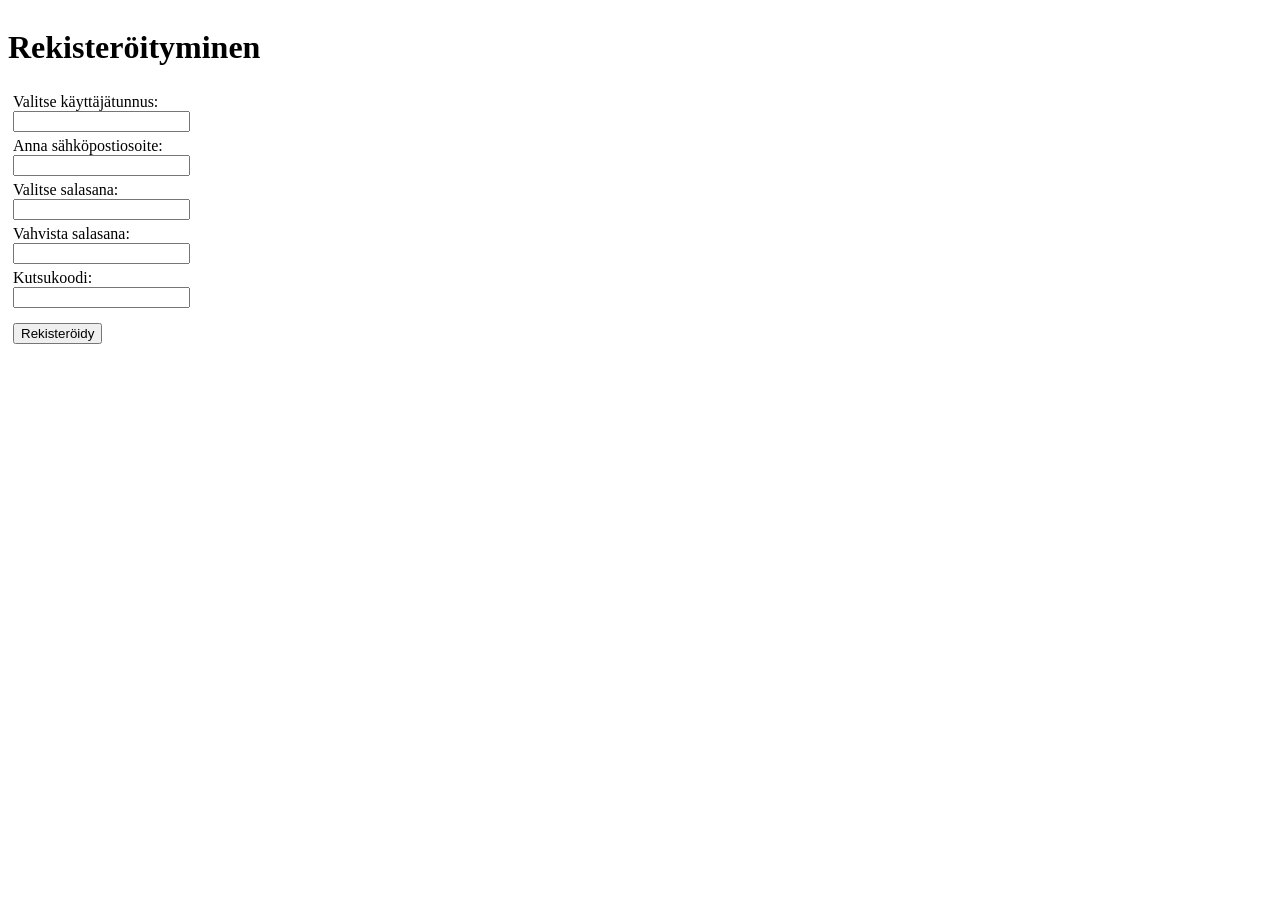
==== public/register.html @ 28eacf87 "Kirjautumis ja Rekisteröinnin aloitus" ====
<!doctype html>
<html lang="fi">
  <!--AUTHOR: ALEKSI NIEMINEN -->
  <head>
    <meta charset="UTF-8" />
    <meta name="viewport" content="width=device-width, initial-scale=1.0" />
    <title>Sivun otsikko</title>
    <link rel="stylesheet" href="style.css" />
  </head>
  <body>
    <div class="container">
      <div class="contheader"><h1>Rekisteröityminen</h1></div>
      <form>
        <div class="contlabel">
          <label for="username">Valitse käyttäjätunnus:</label>
        </div>
        <div class="continput">
          <input type="text" id="username" name="username" required />
        </div>
        <div class="contlabel">
          <label for="email">Anna sähköpostiosoite:</label>
        </div>
        <div class="continput">
          <input type="text" id="username" name="username" required />
        </div>
        <div class="contlabel">
          <label for="password">Valitse salasana:</label>
        </div>
        <div class="continput">
          <input type="password" id="password" name="password" required />
        </div>
        <div class="contlabel">
          <label for="confirmpassword">Vahvista salasana:</label>
        </div>
        <div class="continput">
          <input
            type="password"
            id="confirmpassword"
            name="confirmpassword"
            required
          />
        </div>
        <div class="contlabel">
          <label for="registercode">Kutsukoodi:</label>
        </div>
        <div class="continput">
          <input type="text" id="registercode" name="registercode" required />
        </div>
        <div class="contbutton">
          <button type="submit">Rekisteröidy</button>
        </div>
      </form>
    </div>
  </body>
</html>
---- public/style.css ----
.container {
  display: flex;
  flex-direction: column;
}
.contheader {
  display: flex;
  flex-direction: column;
  gap: 10px;
}
.contlabel {
  margin: 5px 5px 0 5px;
}
.continput {
  margin: 0 0px 5px 5px;
}
.contbutton {
  margin: 15px 5px 20px 5px;
}
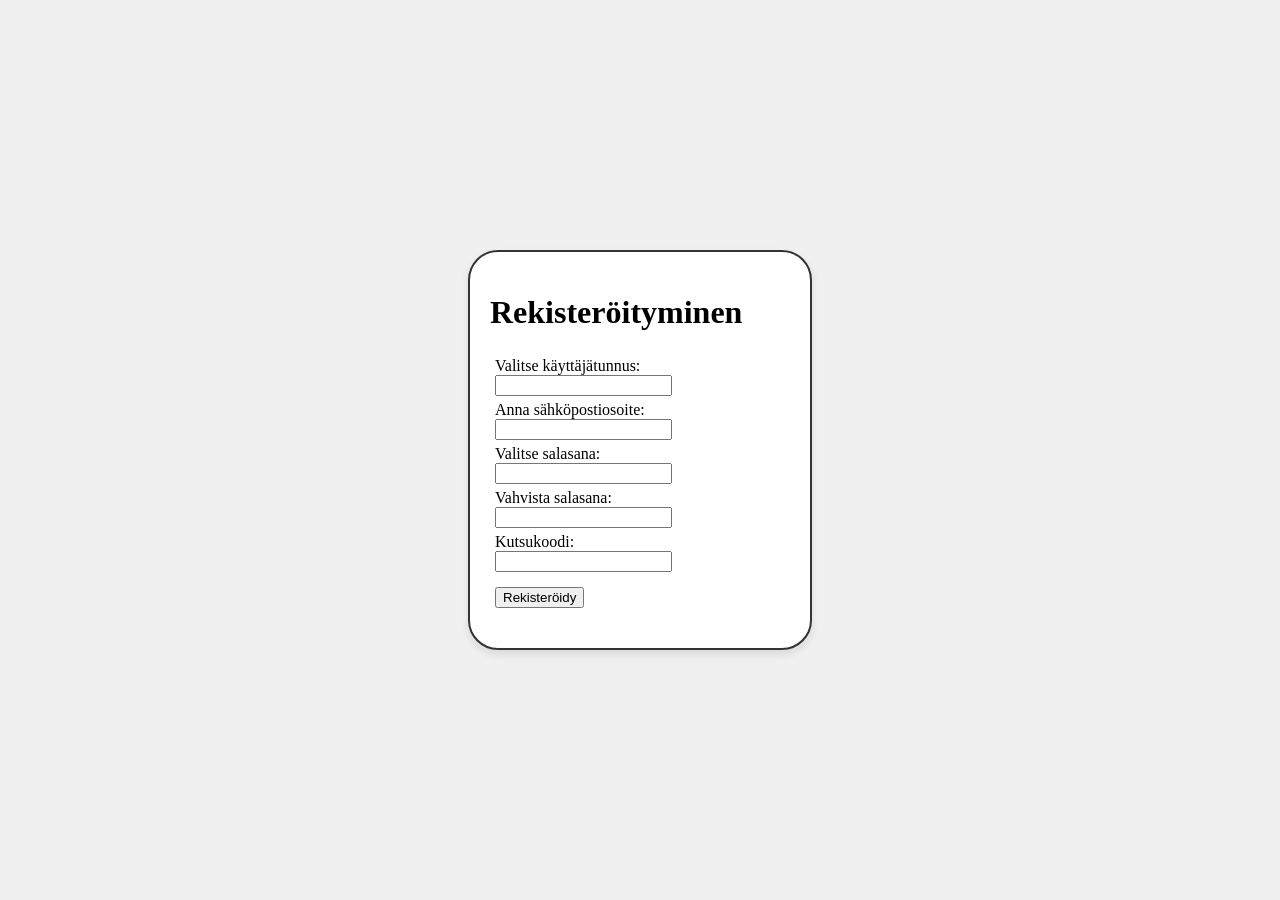
==== commit c1d28287: "päivitetty CSS:ää lisätty gitIgnore" ====
--- a/public/register.html
+++ b/public/register.html
@@ -7,7 +7,7 @@
     <title>Sivun otsikko</title>
     <link rel="stylesheet" href="style.css" />
   </head>
-  <body>
+  <body class="auth-page">
     <div class="container">
       <div class="contheader"><h1>Rekisteröityminen</h1></div>
       <form>
--- a/public/style.css
+++ b/public/style.css
@@ -1,18 +1,55 @@
+/*bodyn yleiset*/
+body {
+  margin: 0;
+  display: flex;
+  background-color: #f0f0f0; /*taustaväri*/
+}
+
+/*kirjautumis/rekisteröitymissivun asettelu*/
+body.auth-page {
+  justify-content: center; /*vaakasuuntainen keskitys*/
+  align-items: center; /*pystysuuntainen keskitys*/
+  min-height: 100vh; /*sivu vähintään 1 näytön korkuinen, muuten ei mene keskelle*/
+}
+
+/*Laatikot*/
 .container {
+  /*asettelu sivulla*/
   display: flex;
   flex-direction: column;
+
+  /*malli ja muoto*/
+  border: 2px solid #333;
+  border-radius: 30px;
+
+  /*sisältö*/
+  padding: 20px;
+  background-color: white;
+  box-shadow: 0 4px 8px rgba(0, 0, 0, 0.1); /*Varjostus*/
+  min-width: 300px;
 }
+
+/*body.auth-page .container { }*/ /*kirjautumis/rekisteröitymis sivun laatikko tulevaisuutta varten*/
+
+/*Otasikon container*/
 .contheader {
   display: flex;
   flex-direction: column;
   gap: 10px;
 }
+/**/
+/*Labelin container*/
 .contlabel {
   margin: 5px 5px 0 5px;
 }
+/**/
+/*Syötteen container*/
 .continput {
   margin: 0 0px 5px 5px;
 }
+/**/
+/*buttonin Container*/
 .contbutton {
   margin: 15px 5px 20px 5px;
+  cursor: pointer; /*Sormi ikoni*/
 }
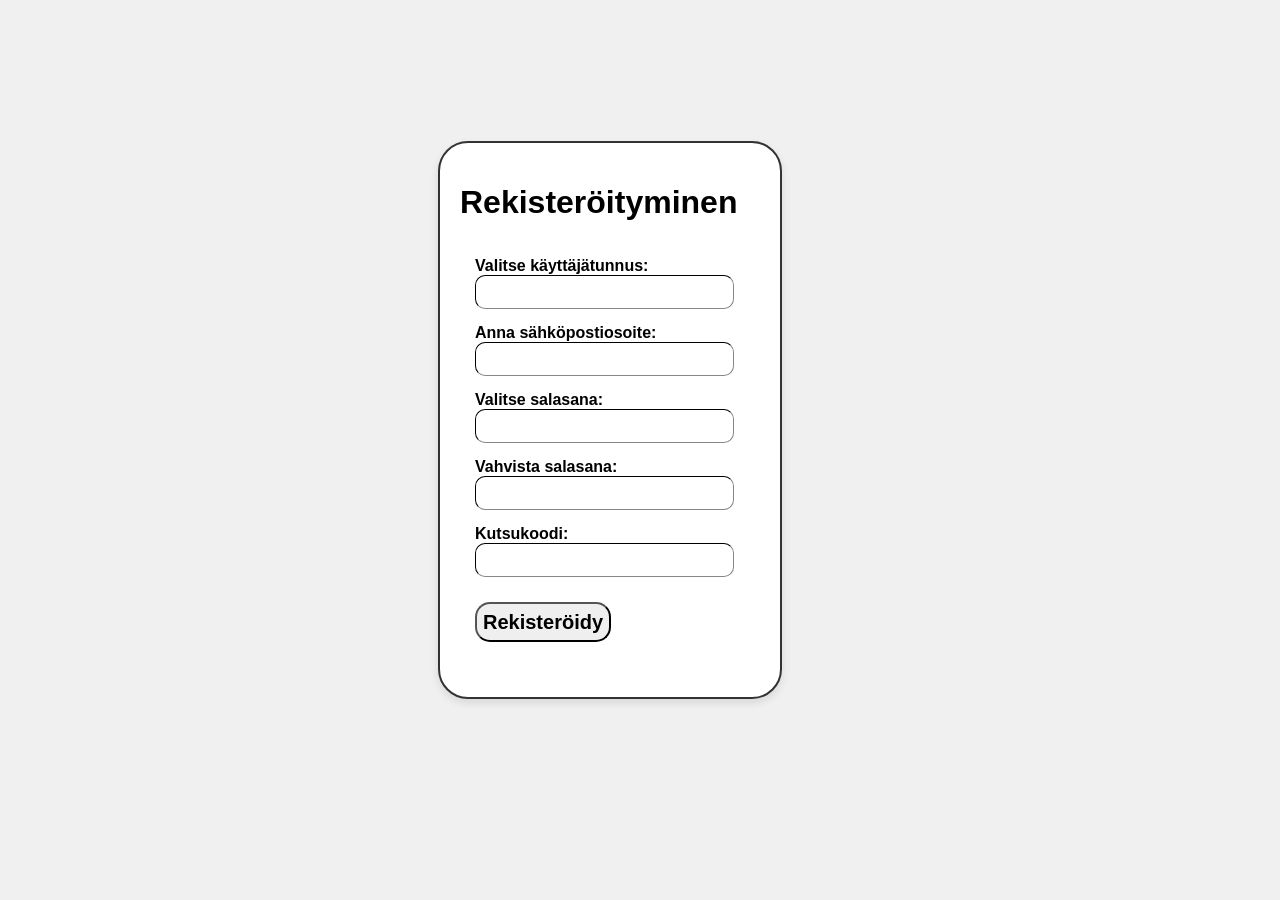
==== commit 8b6b7834: "server.js tehty, seuraavaksi lomakkeet" ====
--- a/public/register.html
+++ b/public/register.html
@@ -5,7 +5,7 @@
     <meta charset="UTF-8" />
     <meta name="viewport" content="width=device-width, initial-scale=1.0" />
     <title>Sivun otsikko</title>
-    <link rel="stylesheet" href="style.css" />
+    <link rel="stylesheet" href="auth.css" />
   </head>
   <body class="auth-page">
     <div class="container">
@@ -21,7 +21,7 @@
           <label for="email">Anna sähköpostiosoite:</label>
         </div>
         <div class="continput">
-          <input type="text" id="username" name="username" required />
+          <input type="email" id="email" name="email" required />
         </div>
         <div class="contlabel">
           <label for="password">Valitse salasana:</label>
--- a/public/auth.css
+++ b/public/auth.css
@@ -0,0 +1,84 @@
+/*buttoneiden yleiset*/
+button {
+  min-height: 40px;
+  min-width: 100px;
+  border-radius: 15px;
+  font-weight: bold;
+  font-size: 20px;
+  cursor: pointer; /*Sormi ikoni*/
+}
+
+/*labeleiden yleiset*/
+label {
+  font-weight: bold;
+  font-size: 16px;
+}
+
+/*labeleiden yleiset*/
+input {
+  min-height: 30px;
+  font-size: 20px;
+  border-radius: 10px;
+  border-color: #333;
+  border-width: 1px;
+}
+
+/*bodyn yleiset*/
+body {
+  margin: 0;
+  display: flex;
+  background-color: #f0f0f0; /*taustaväri*/
+
+  font-family: Arial, Helvetica, sans-serif;
+}
+
+/*kirjautumis/rekisteröitymissivun asettelu*/
+body.auth-page {
+  min-height: 100vh; /*sivu vähintään 1 näytön korkuinen, muuten ei mene keskelle*/
+  width: 100vw;
+  display: flex;
+  justify-content: center; /*vaakasuuntainen keskitys*/
+  align-items: center; /*pystysuuntainen keskitys*/
+}
+
+/*Laatikot*/
+.container {
+  /*asettelu sivulla*/
+  display: flex;
+  flex-direction: column;
+  transform: translate(-30px, -30px); /*jotta näyttäisi olevan keskellä*/
+
+  /*malli ja muoto*/
+  border: 2px solid #333;
+  border-radius: 30px;
+
+  /*sisältö*/
+  padding: 20px;
+  background-color: white;
+  box-shadow: 0 4px 8px rgba(0, 0, 0, 0.1); /*Varjostus*/
+  min-width: 300px;
+}
+
+/*body.auth-page .container { }*/ /*kirjautumis/rekisteröitymis sivun laatikko tulevaisuutta varten*/
+
+/*Otasikon container*/
+.contheader {
+  display: flex;
+  flex-direction: column;
+  gap: 10px;
+}
+/**/
+/*Labelin container*/
+.contlabel {
+  margin: 15px 15px 0 15px;
+}
+/**/
+/*Syötteen container*/
+.continput {
+  margin: 0 15px 15px 15px;
+}
+/**/
+/*buttonin Container*/
+.contbutton {
+  margin: 25px 15px 35px 15px;
+}
